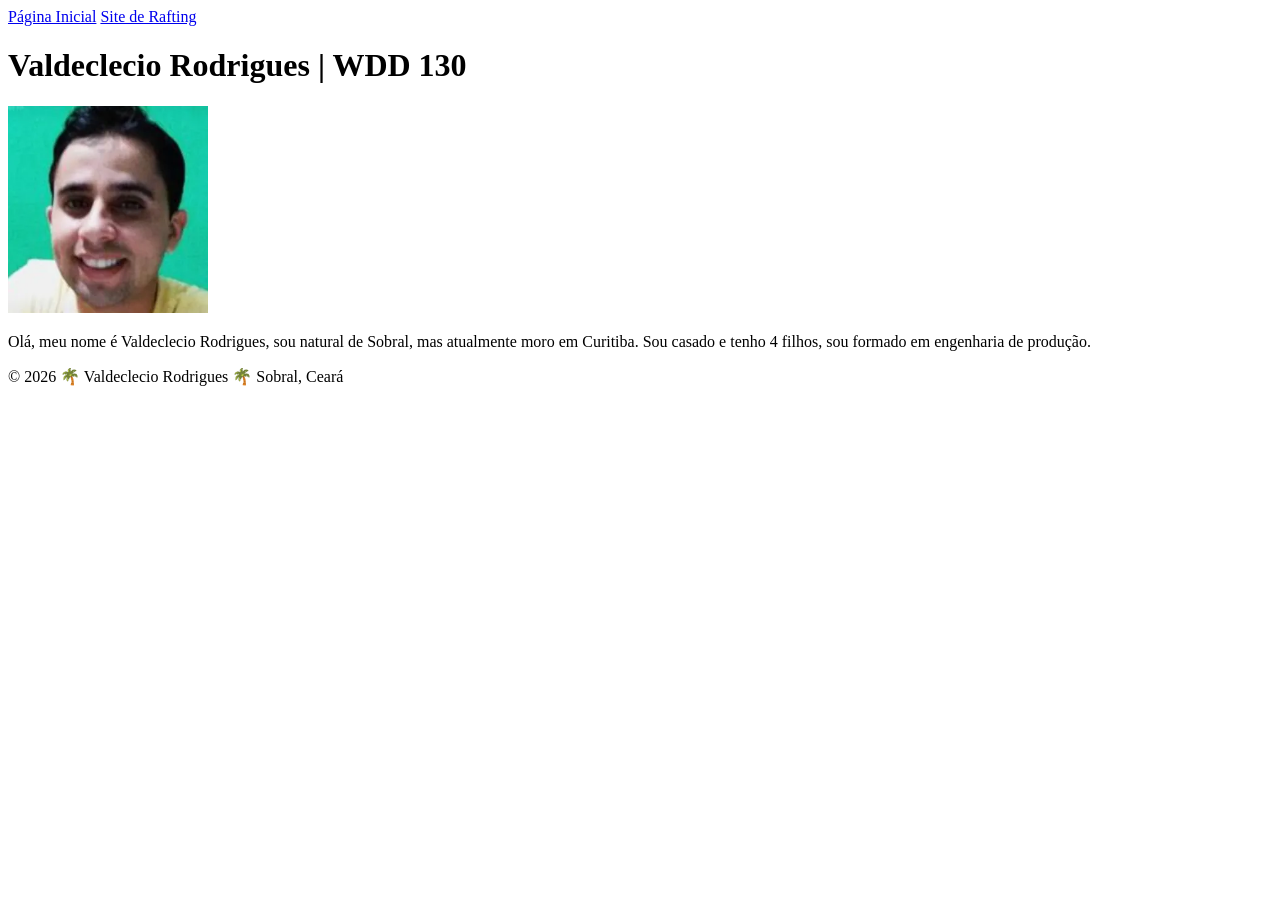
==== index.html @ e78e4526 "Ativicade primeira semana" ====
<!DOCTYPE html>
<html lang="pt-br">

<head>
    <meta charset="UTF-8">
    <meta name="viewport" content="width=device-width, initial-scale=1.0">
    <title>Valdeclecio Rodrigues | WDD 130</title>
</head>

<body>
    <header>
        <nav>
            <a href="#">Página Inicial</a>
            <a href="wwr/">Site de Rafting</a>
        </nav>
    </header>

    <main>
        <h1>Valdeclecio Rodrigues | WDD 130</h1>
        <img src="imagens/perfl.png" alt="Olá, meu nome é Valdeclecio Rodrigues" width="200">
        <p>Olá, meu nome é Valdeclecio Rodrigues, sou natural de Sobral, mas atualmente moro em
            Curitiba. Sou casado e tenho 4 filhos, sou formado em engenharia de produção.</p>
    </main>

    <footer>
        <p>&copy; 2026 🌴 Valdeclecio Rodrigues 🌴 Sobral, Ceará</p>
    </footer>
</body>

</html>
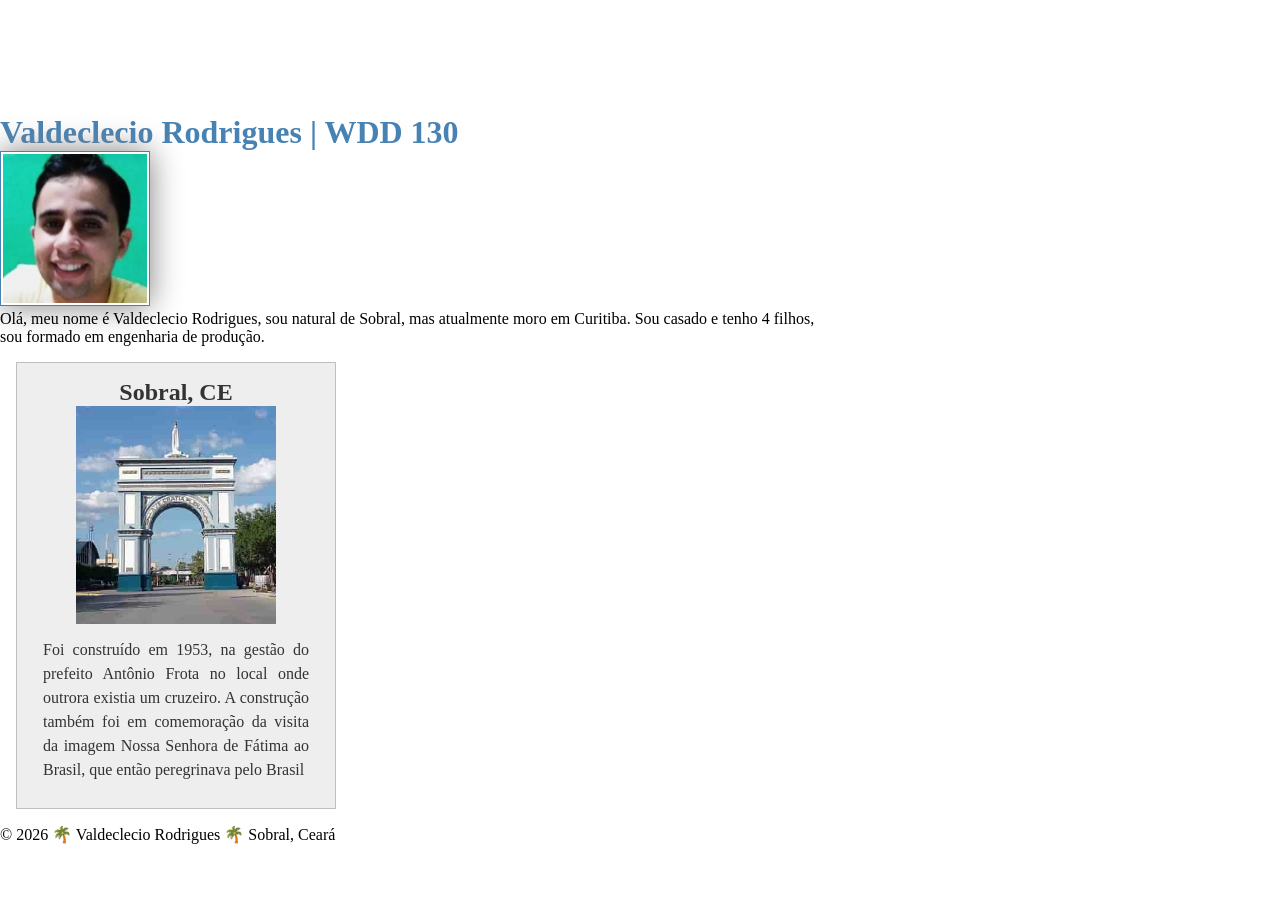
==== commit 098e9474: "Atividade semana2" ====
--- a/index.html
+++ b/index.html
@@ -5,6 +5,11 @@
     <meta charset="UTF-8">
     <meta name="viewport" content="width=device-width, initial-scale=1.0">
     <title>Valdeclecio Rodrigues | WDD 130</title>
+
+    <meta name="description " content=" Apenas uma descrição">
+    <meta name="author" content="Valdeclecio Rodrigues">
+
+    <link rel="stylesheet" href="estilos/estilos.css">
 </head>
 
 <body>
@@ -12,15 +17,27 @@
         <nav>
             <a href="#">Página Inicial</a>
             <a href="wwr/">Site de Rafting</a>
+            <a href="wwr/mapa-do-site.html">Mapa do Site</a>
         </nav>
     </header>
 
     <main>
         <h1>Valdeclecio Rodrigues | WDD 130</h1>
-        <img src="imagens/perfl.png" alt="Olá, meu nome é Valdeclecio Rodrigues" width="200">
+        <img src="imagens/perfil.png" alt="Olá, meu nome é Valdeclecio Rodrigues" width="200">
         <p>Olá, meu nome é Valdeclecio Rodrigues, sou natural de Sobral, mas atualmente moro em
             Curitiba. Sou casado e tenho 4 filhos, sou formado em engenharia de produção.</p>
     </main>
+
+    <aside class="sidebar">
+        <h2>Sobral, CE</h2>
+        <img src="imagens/arco do triunfo.png" alt="Arco do triunfo">
+        <p>Foi construído em 1953, na gestão do prefeito Antônio Frota no local onde outrora existia
+            um
+            cruzeiro. A construção também foi em comemoração da visita da imagem Nossa Senhora de
+            Fátima ao
+            Brasil, que então peregrinava pelo Brasil </p>
+    </aside>
+
 
     <footer>
         <p>&copy; 2026 🌴 Valdeclecio Rodrigues 🌴 Sobral, Ceará</p>
--- a/estilos/estilos.css
+++ b/estilos/estilos.css
@@ -0,0 +1,52 @@
+* {
+    margin: 0;
+    padding: 0;
+    box-sizing: border-box;
+}
+
+main {
+    max-width: 840px;
+}
+
+aside {
+    width: 20rem;
+    margin: 1rem;
+    border: 1px solid rgba(0, 0, 0, 0.2);
+    padding: 1rem;
+    background-color: #eee;
+    color: #333;
+    text-align: center;
+}
+
+aside img {
+    width: 200px;
+    height: auto;
+    max-width: 100%;
+}
+
+aside p {
+    color: #333;
+    padding: 10px;
+    line-height: 1.5;
+    text-align: justify;
+}
+
+body {}
+
+nav a {
+    color: white;
+    padding: 10px;
+    display: block;
+}
+
+h1 {
+    color: steelblue;
+}
+
+main img {
+    width: 150px;
+    height: auto;
+    border: 1px solid steelblue;
+    padding: 2px;
+    box-shadow: 0 0 30px gray;
+}
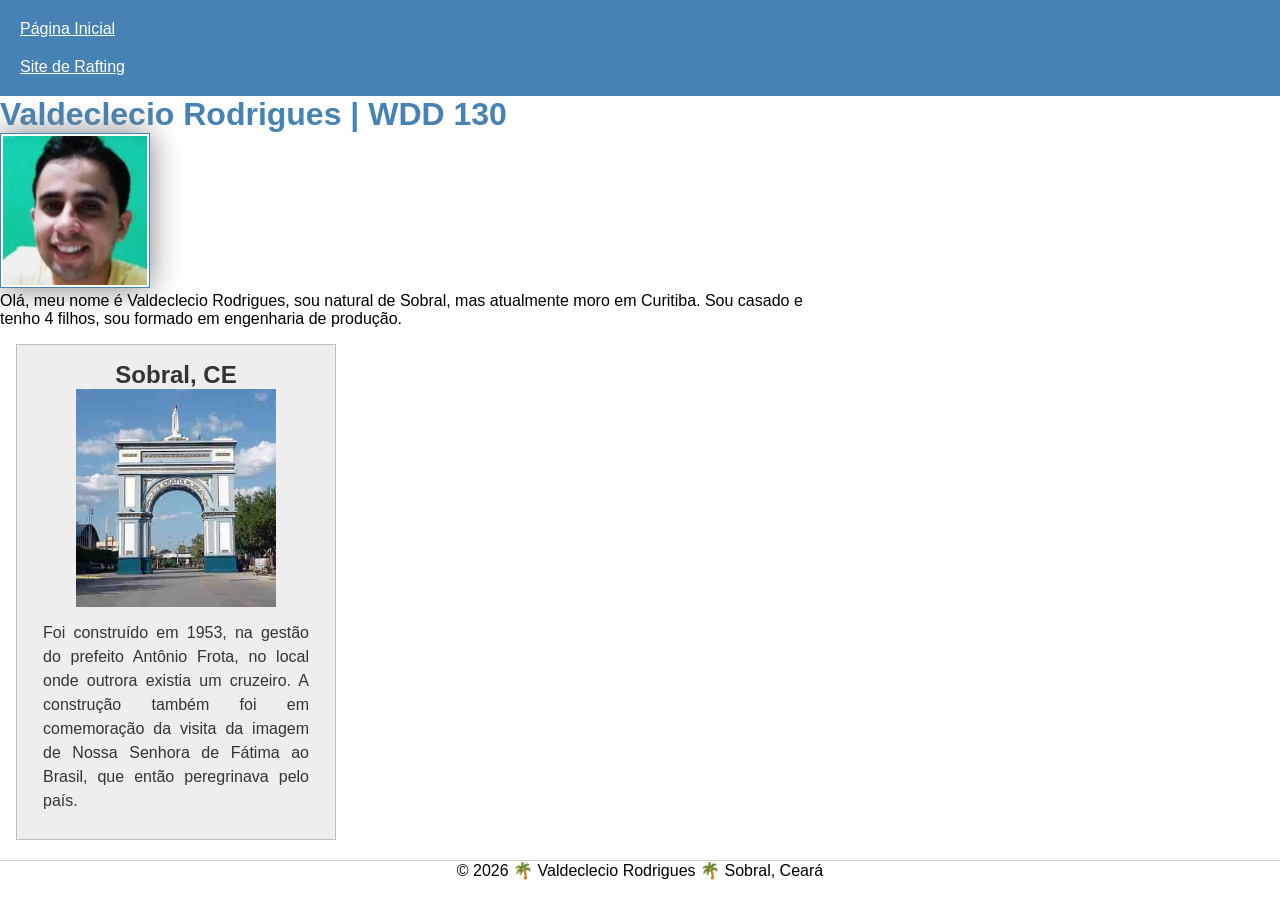
==== commit 2b02faf6: "Atividade semana2" ====
--- a/index.html
+++ b/index.html
@@ -4,44 +4,55 @@
 <head>
     <meta charset="UTF-8">
     <meta name="viewport" content="width=device-width, initial-scale=1.0">
+
     <title>Valdeclecio Rodrigues | WDD 130</title>
 
-    <meta name="description " content=" Apenas uma descrição">
+    <meta name="description"
+      content="Página pessoal de Valdeclecio Rodrigues, estudante de WDD 130, apresentando sua história, família e cidade natal, Sobral, Ceará.">
+
     <meta name="author" content="Valdeclecio Rodrigues">
 
     <link rel="stylesheet" href="estilos/estilos.css">
 </head>
 
 <body>
+
     <header>
         <nav>
             <a href="#">Página Inicial</a>
             <a href="wwr/">Site de Rafting</a>
-            <a href="wwr/mapa-do-site.html">Mapa do Site</a>
         </nav>
     </header>
 
     <main>
         <h1>Valdeclecio Rodrigues | WDD 130</h1>
+
         <img src="imagens/perfil.png" alt="Olá, meu nome é Valdeclecio Rodrigues" width="200">
-        <p>Olá, meu nome é Valdeclecio Rodrigues, sou natural de Sobral, mas atualmente moro em
-            Curitiba. Sou casado e tenho 4 filhos, sou formado em engenharia de produção.</p>
+
+        <p>
+            Olá, meu nome é Valdeclecio Rodrigues, sou natural de Sobral,
+            mas atualmente moro em Curitiba. Sou casado e tenho 4 filhos,
+            sou formado em engenharia de produção.
+        </p>
     </main>
 
     <aside class="sidebar">
         <h2>Sobral, CE</h2>
-        <img src="imagens/arco do triunfo.png" alt="Arco do triunfo">
-        <p>Foi construído em 1953, na gestão do prefeito Antônio Frota no local onde outrora existia
-            um
-            cruzeiro. A construção também foi em comemoração da visita da imagem Nossa Senhora de
-            Fátima ao
-            Brasil, que então peregrinava pelo Brasil </p>
+
+        <img src="imagens/arco do triunfo.png" alt="Arco do Triunfo localizado em Sobral, Ceará">
+
+        <p>
+            Foi construído em 1953, na gestão do prefeito Antônio Frota,
+            no local onde outrora existia um cruzeiro. A construção também
+            foi em comemoração da visita da imagem de Nossa Senhora de
+            Fátima ao Brasil, que então peregrinava pelo país.
+        </p>
     </aside>
-
 
     <footer>
         <p>&copy; 2026 🌴 Valdeclecio Rodrigues 🌴 Sobral, Ceará</p>
     </footer>
+
 </body>
 
 </html>
--- a/estilos/estilos.css
+++ b/estilos/estilos.css
@@ -4,8 +4,35 @@
     box-sizing: border-box;
 }
 
+body {
+    font-family: Arial, sans-serif;
+}
+
+nav {
+    background-color: steelblue;
+    padding: 10px;
+}
+
+nav a {
+    color: white;
+    padding: 10px;
+    display: block;
+}
+
 main {
     max-width: 840px;
+}
+
+h1 {
+    color: steelblue;
+}
+
+main img {
+    width: 150px;
+    height: auto;
+    border: 1px solid steelblue;
+    padding: 2px;
+    box-shadow: 0 0 30px gray;
 }
 
 aside {
@@ -31,22 +58,12 @@
     text-align: justify;
 }
 
-body {}
-
-nav a {
-    color: white;
-    padding: 10px;
-    display: block;
+p {
+    padding: 0;
 }
 
-h1 {
-    color: steelblue;
-}
-
-main img {
-    width: 150px;
-    height: auto;
-    border: 1px solid steelblue;
-    padding: 2px;
-    box-shadow: 0 0 30px gray;
+footer {
+    margin-top: 20px;
+    border-top: 1px solid #ccc;
+    text-align: center;
 }
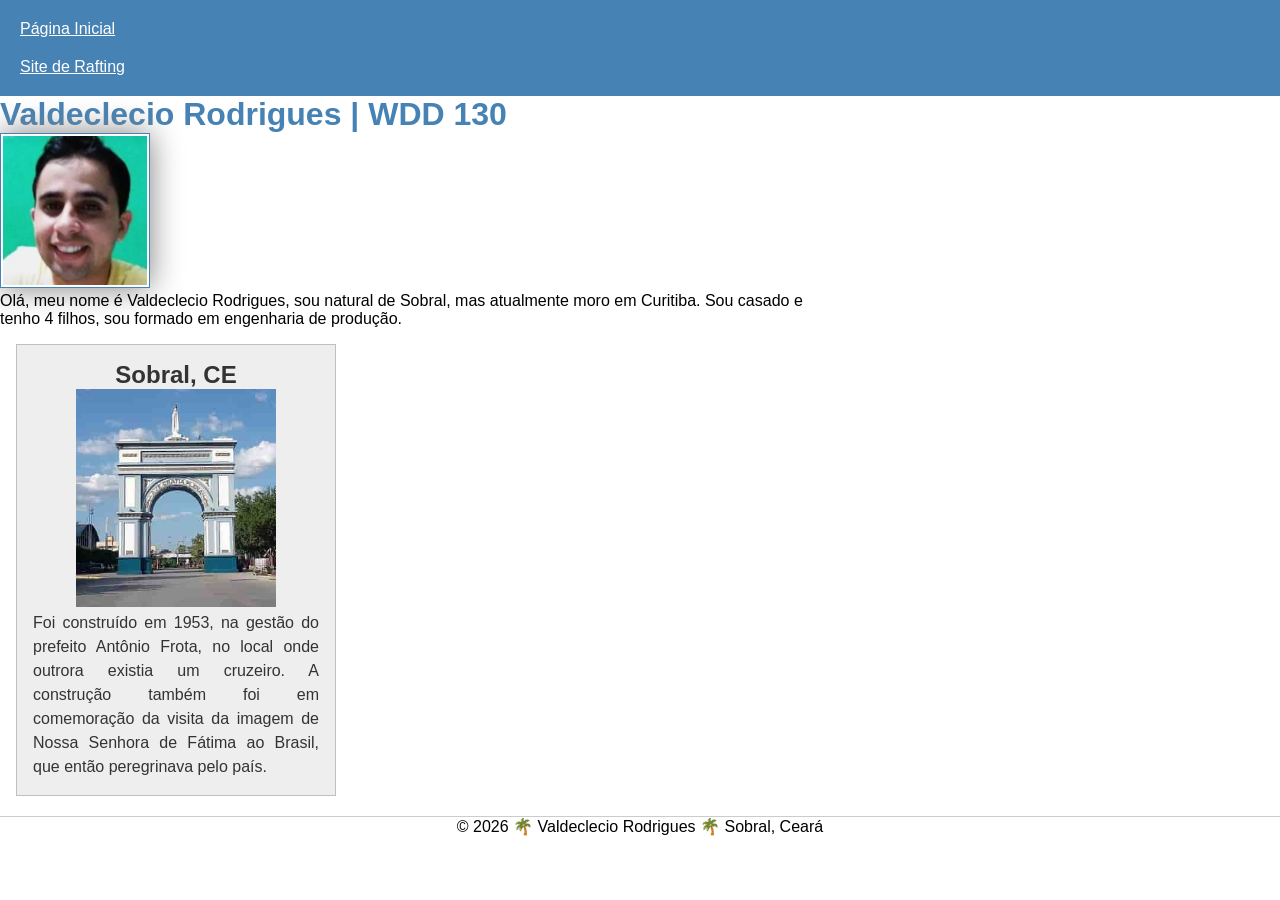
==== commit 44f040d3: "Atividade semana2" ====
--- a/index.html
+++ b/index.html
@@ -8,7 +8,7 @@
     <title>Valdeclecio Rodrigues | WDD 130</title>
 
     <meta name="description"
-      content="Página pessoal de Valdeclecio Rodrigues, estudante de WDD 130, apresentando sua história, família e cidade natal, Sobral, Ceará.">
+      content="Conheça Valdeclecio Rodrigues, estudante de WDD 130, sua história pessoal, sua família e sua cidade natal, Sobral, no Ceará.">
 
     <meta name="author" content="Valdeclecio Rodrigues">
 
--- a/estilos/estilos.css
+++ b/estilos/estilos.css
@@ -53,7 +53,7 @@
 
 aside p {
     color: #333;
-    padding: 10px;
+    padding: 0;
     line-height: 1.5;
     text-align: justify;
 }
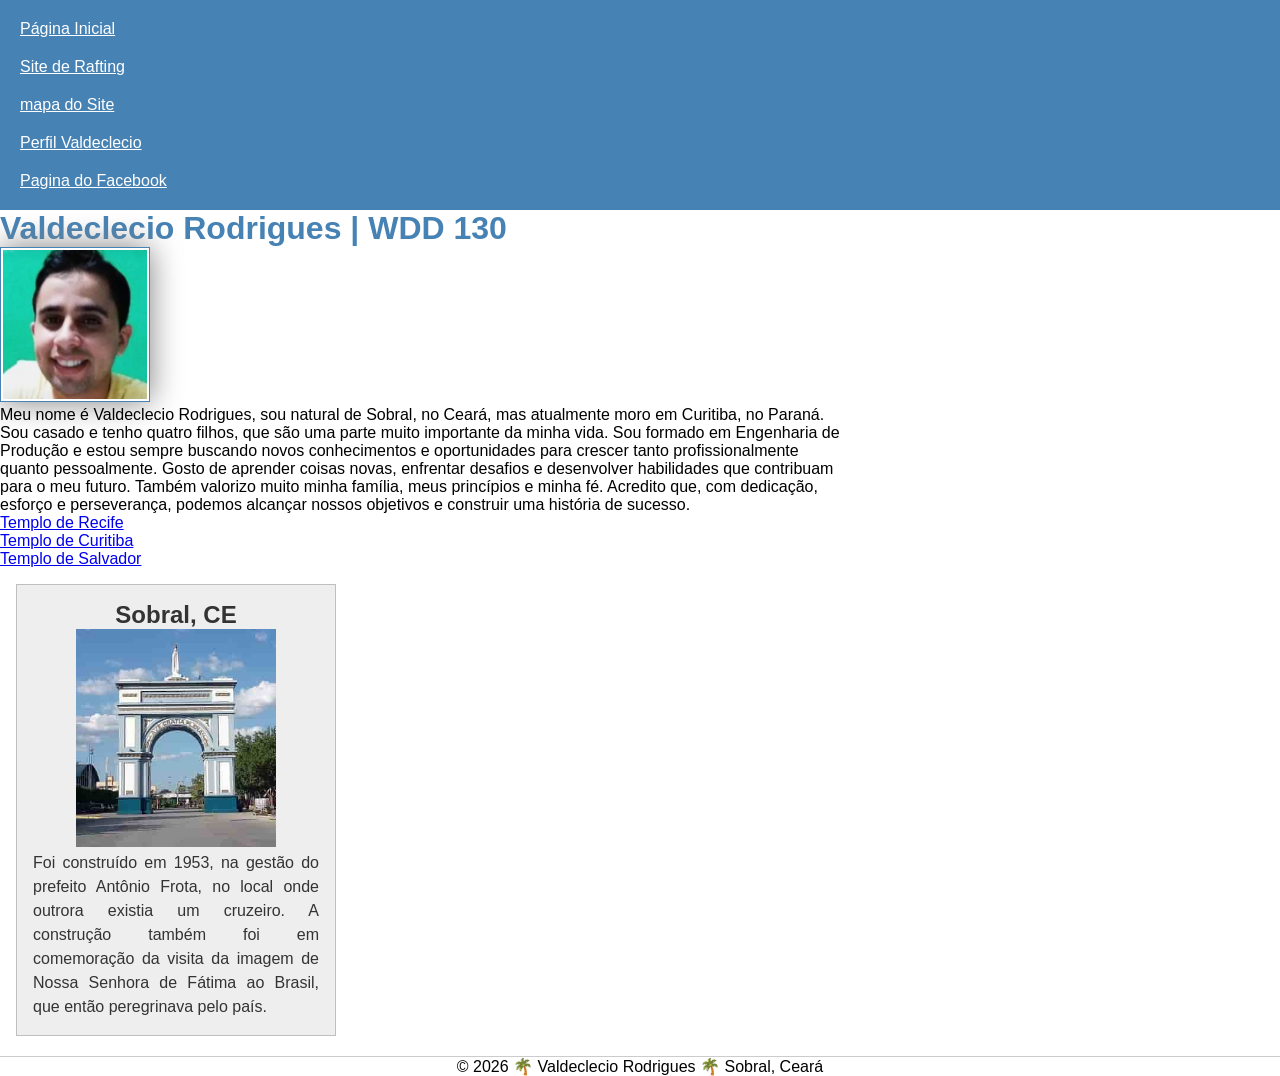
==== commit 97486b6d: "atividade semana 3" ====
--- a/index.html
+++ b/index.html
@@ -21,6 +21,10 @@
         <nav>
             <a href="#">Página Inicial</a>
             <a href="wwr/">Site de Rafting</a>
+            <a href="wwr/mapa-do-site.html">mapa do Site</a>
+            <a href="https://br.linkedin.com/in/valdeclecio-rodrigues-b81b2567">Perfil
+                Valdeclecio</a>
+            <a href="htpps://facebook.com">Pagina do Facebook</a>
         </nav>
     </header>
 
@@ -29,17 +33,46 @@
 
         <img src="imagens/perfil.png" alt="Olá, meu nome é Valdeclecio Rodrigues" width="200">
 
-        <p>
-            Olá, meu nome é Valdeclecio Rodrigues, sou natural de Sobral,
-            mas atualmente moro em Curitiba. Sou casado e tenho 4 filhos,
-            sou formado em engenharia de produção.
-        </p>
+        <p class="indentacao"></p>Meu nome é Valdeclecio Rodrigues, sou natural de Sobral, no Ceará,
+        mas
+        atualmente moro em Curitiba, no Paraná. Sou casado e tenho quatro filhos, que são uma
+        parte muito importante da minha vida. Sou formado em Engenharia de Produção e estou sempre
+        buscando novos conhecimentos e oportunidades para crescer tanto profissionalmente quanto
+        pessoalmente. Gosto de aprender coisas novas, enfrentar desafios e desenvolver habilidades
+        que contribuam para o meu futuro. Também valorizo muito minha família, meus princípios e
+        minha fé. Acredito que, com dedicação, esforço e perseverança, podemos alcançar nossos
+        objetivos e construir uma história de sucesso. </p>
+
+        <ul class="caixa">
+            <li>
+                <a href="https://churchofjesuschristtemples.org/recife-brazil-temple/"
+                  target="_blank">
+                    Templo de Recife
+                </a>
+            </li>
+
+            <li>
+                <a href="https://churchofjesuschristtemples.org/curitiba-brazil-temple/"
+                  target="_blank">
+                    Templo de Curitiba
+                </a>
+            </li>
+
+            <li>
+                <a href="https://churchofjesuschristtemples.org/salvador-brazil-temple/"
+                  target="_blank">
+                    Templo de Salvador
+                </a>
+            </li>
+        </ul>
+
+
     </main>
 
-    <aside class="sidebar">
+    <aside class="caixa">
         <h2>Sobral, CE</h2>
 
-        <img src="imagens/arco do triunfo.png" alt="Arco do Triunfo localizado em Sobral, Ceará">
+        <img src="imagens/arco-do-triunfo.png" alt="Arco do Triunfo localizado em Sobral, Ceará">
 
         <p>
             Foi construído em 1953, na gestão do prefeito Antônio Frota,
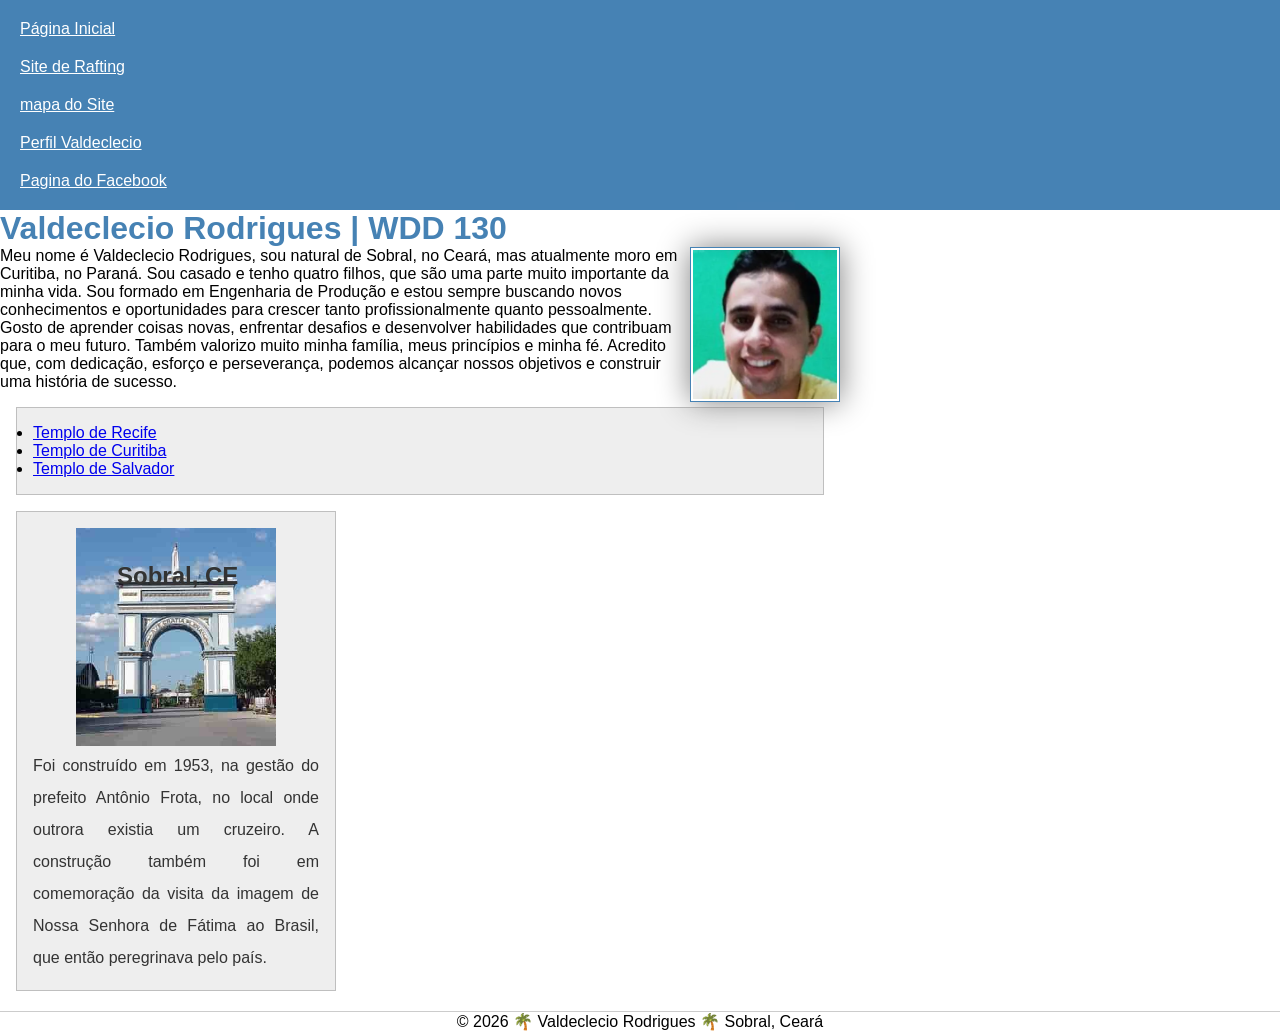
==== commit 0c6c9ebd: "atividade4" ====
--- a/index.html
+++ b/index.html
@@ -1,8 +1,8 @@
 <!DOCTYPE html>
-<html lang="pt-br">
+<html lang="pt-BR">
 
 <head>
-    <meta charset="UTF-8">
+    <meta charset="utf-8">
     <meta name="viewport" content="width=device-width, initial-scale=1.0">
 
     <title>Valdeclecio Rodrigues | WDD 130</title>
--- a/estilos/estilos.css
+++ b/estilos/estilos.css
@@ -1,3 +1,4 @@
+/*resert css do meu projeto */
 * {
     margin: 0;
     padding: 0;
@@ -33,16 +34,14 @@
     border: 1px solid steelblue;
     padding: 2px;
     box-shadow: 0 0 30px gray;
+    float: right;
 }
 
 aside {
     width: 20rem;
-    margin: 1rem;
-    border: 1px solid rgba(0, 0, 0, 0.2);
-    padding: 1rem;
-    background-color: #eee;
     color: #333;
     text-align: center;
+    position: relative;
 }
 
 aside img {
@@ -51,10 +50,16 @@
     max-width: 100%;
 }
 
+aside h2 {
+    position: absolute;
+    top: 50px;
+    left: 100px;
+}
+
 aside p {
     color: #333;
     padding: 0;
-    line-height: 1.5;
+    line-height: 2;
     text-align: justify;
 }
 
@@ -66,4 +71,16 @@
     margin-top: 20px;
     border-top: 1px solid #ccc;
     text-align: center;
+}
+
+/* Seletores de classe */
+.caixa {
+    border: 1px solid rgba(0, 0, 0, 0.2);
+    padding: 1rem;
+    margin: 1rem;
+    background-color: #eee;
+}
+
+.identacao {
+    padding-left: 2rem;
 }
